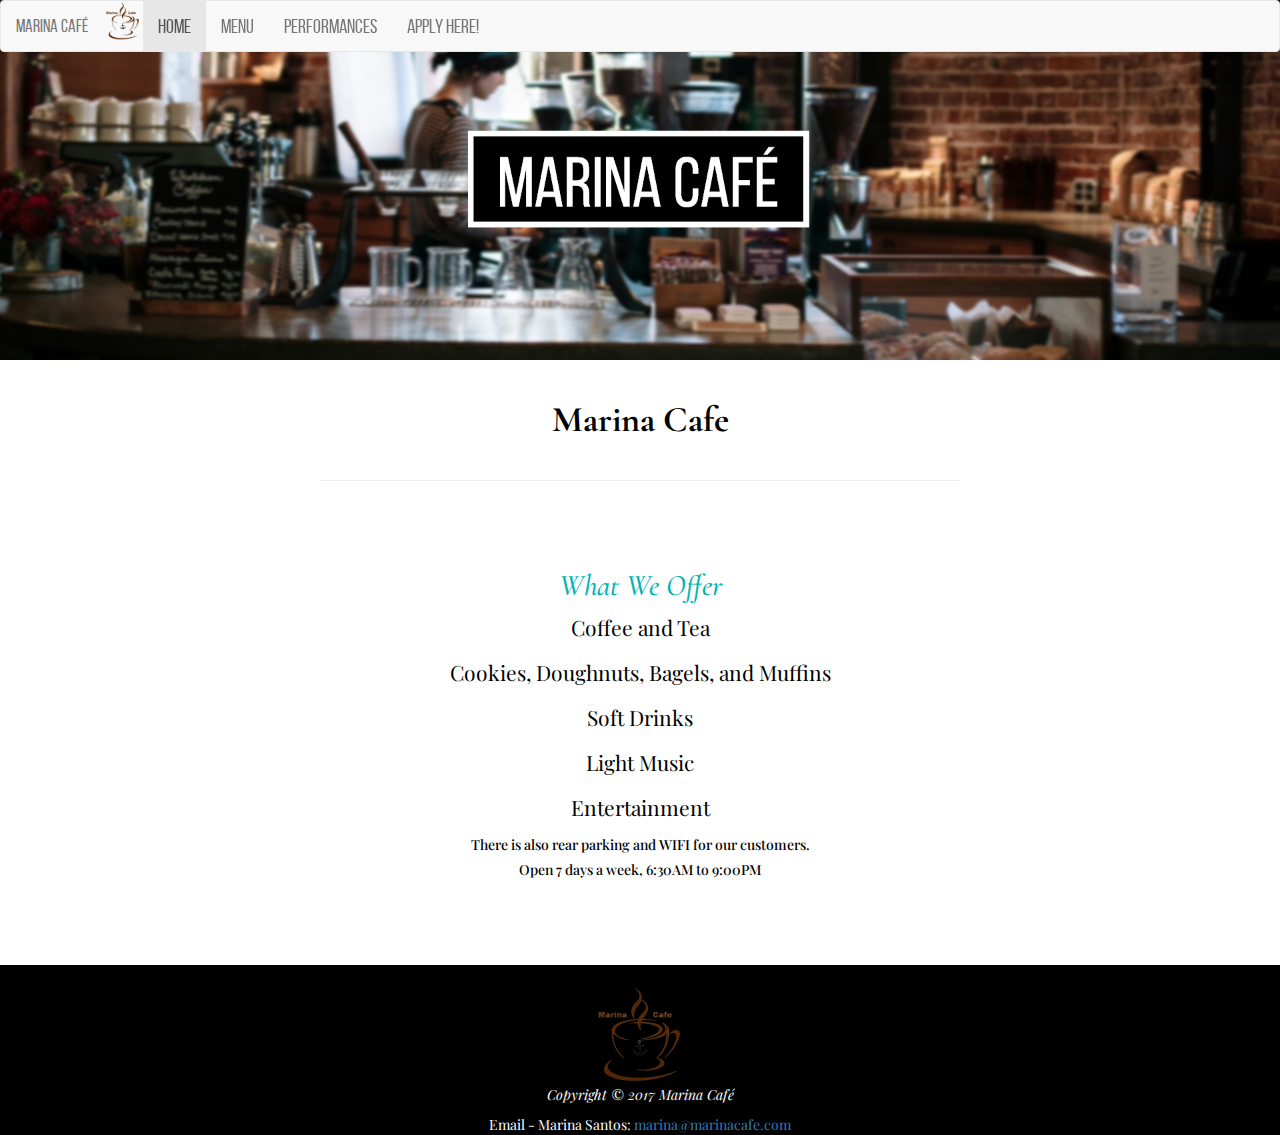
==== Index.html @ 5a16746e "test" ====
<!DOCTYPE html>
<html lang="en">
<head>
    <title>Home Page</title>
    <meta charset="utf-8">
    <meta name="viewport" content="width=device-width, initial-scale=1">
    <link rel="stylesheet" href="https://maxcdn.bootstrapcdn.com/bootstrap/3.3.7/css/bootstrap.min.css">
    <link href="https://fonts.googleapis.com/css?family=Playfair+Display" rel="stylesheet">
    <link href="https://fonts.googleapis.com/css?family=Cormorant+Garamond" rel="stylesheet">
    <link rel="stylesheet" href="style/stylesheet.css">
    <script src="https://ajax.googleapis.com/ajax/libs/jquery/3.2.1/jquery.min.js"></script>
    <script src="https://maxcdn.bootstrapcdn.com/bootstrap/3.3.7/js/bootstrap.min.js"></script>
</head>
<body>
 <nav class="navbar navbar-default">
  <div class="container-fluid">
    <div class="navbar-header">
      <button type="button" class="navbar-toggle collapsed" data-toggle="collapse" data-target="#bs-example-navbar-collapse-1" aria-expanded="false">
        <span class="sr-only">Toggle navigation</span>
        <span class="icon-bar"></span>
        <span class="icon-bar"></span>
        <span class="icon-bar"></span>
      </button>
        <a href="Index.html"><img src="images/coffeelogo.png" alt="logo" id="logo"></a>
      <a class="navbar-brand" href="Index.html">MARINA CAFÉ</a>
    </div>

    <div class="collapse navbar-collapse" id="bs-example-navbar-collapse-1">
      <ul class="nav navbar-nav">
        <li class="active"><a href="Index.html">Home <span class="sr-only">(current)</span></a></li>
        <li><a href="Menu.html">Menu</a></li>
          <li><a href="Performances.html">Performances</a></li>
          <li><a href="Form.html">Apply Here!</a></li>
      </ul>
  
    </div>
  </div>
</nav>
      <div class="main">
          <img class="base" src="images/cover.png" alt="image">
      </div>
    <div class="header">
        <br>
    <h1 class="block"><b>Marina Cafe</b></h1>
        <hr>
    </div>
<div class="container">
         <div class="jumbotron">
             <h2>What We Offer</h2>
                <p>Coffee and Tea</p>
                <p>Cookies, Doughnuts, Bagels, and Muffins</p>
                <p>Soft Drinks</p>
                <p>Light Music</p>
                <p>Entertainment</p>
                <h5>There is also rear parking and WIFI for our customers.</h5>
                <h5>Open 7 days a week, 6:30AM to 9:00PM</h5>
        </div>
    </div>
    <footer>
        <div class="jumbotron2"><br>
            <img src="images/coffeelogo.png" alt="logo" id="logo2">
            <p><i>Copyright &copy; 2017 Marina Café</i></p>
            Email - Marina Santos: <a href='mailto&#58;%&#54;Darina%4&#48;&#109;%61r%69%&#54;Eaca&#37;&#54;&#54;&#101;&#46;co&#109;'>m&#97;rina&#64;marinaca&#102;e&#46;&#99;&#111;m</a>
            </div>
        </footer>

</body>
</html>
---- style/stylesheet.css ----
@font-face {
    font-family: 'bebasneue';
    src: url('../fonts/bebasregular-webfont.woff2') format('woff2'),
         url('../fonts/bebasregular-webfont.woff') format('woff');
    font-weight: normal;
    font-style: normal;
}
@media screen and (max-width:480px) {
    .main, .base{
        display: none;
    }
    .navbar{
        position:fixed;
    }
    .block{
        margin-top: 80px;
    }
}
html, body {
    background: white;
    color: black;
    margin-left: auto;
    margin-right: auto;
    width: 100%;
    margin-top: 0;
    font-family: 'Playfair Display', serif;
}
.navbar{
    position: fixed;
    width: 100%;
    
}
.header{
    text-align: center;
}
.main, .base{
    text-align: center;
    width: 100%;
    margin-right: auto;
    margin-left: auto;
    
}
.container-fluid{
    font-family: 'bebasneue';
    font-size: 20px;
}
.performers{
    width: 150px;
}
#logo {
    width: 40px;
}
#logo2{
    width: 100px;
}
.menu{
    text-align: center;
    margin-top: -60px;
    font-size: 100%;
}
.homepage{
    text-align: center;
    margin-top: 60px;
    font-size: 100%;
}
.performance {
    text-align: center;
}
h2, h3{
    font-family: 'Cormorant Garamond', serif;
    font-style: italic;
    color: #00b3b3;
}
.jumbotron{
    background-color: white;
}
h1 {
   font-family: 'Cormorant Garamond', serif;
    padding-bottom: 20px;
}
hr { 
width: 50%;}
.jumbotron{
    text-align: center;
}
.homepage {
    margin-top: -30px;
}
.jumbotron2 {
    background: black;
    color: white;
    padding: 20 20 20 20;
    text-align: center;
    width: 100%;
    
}
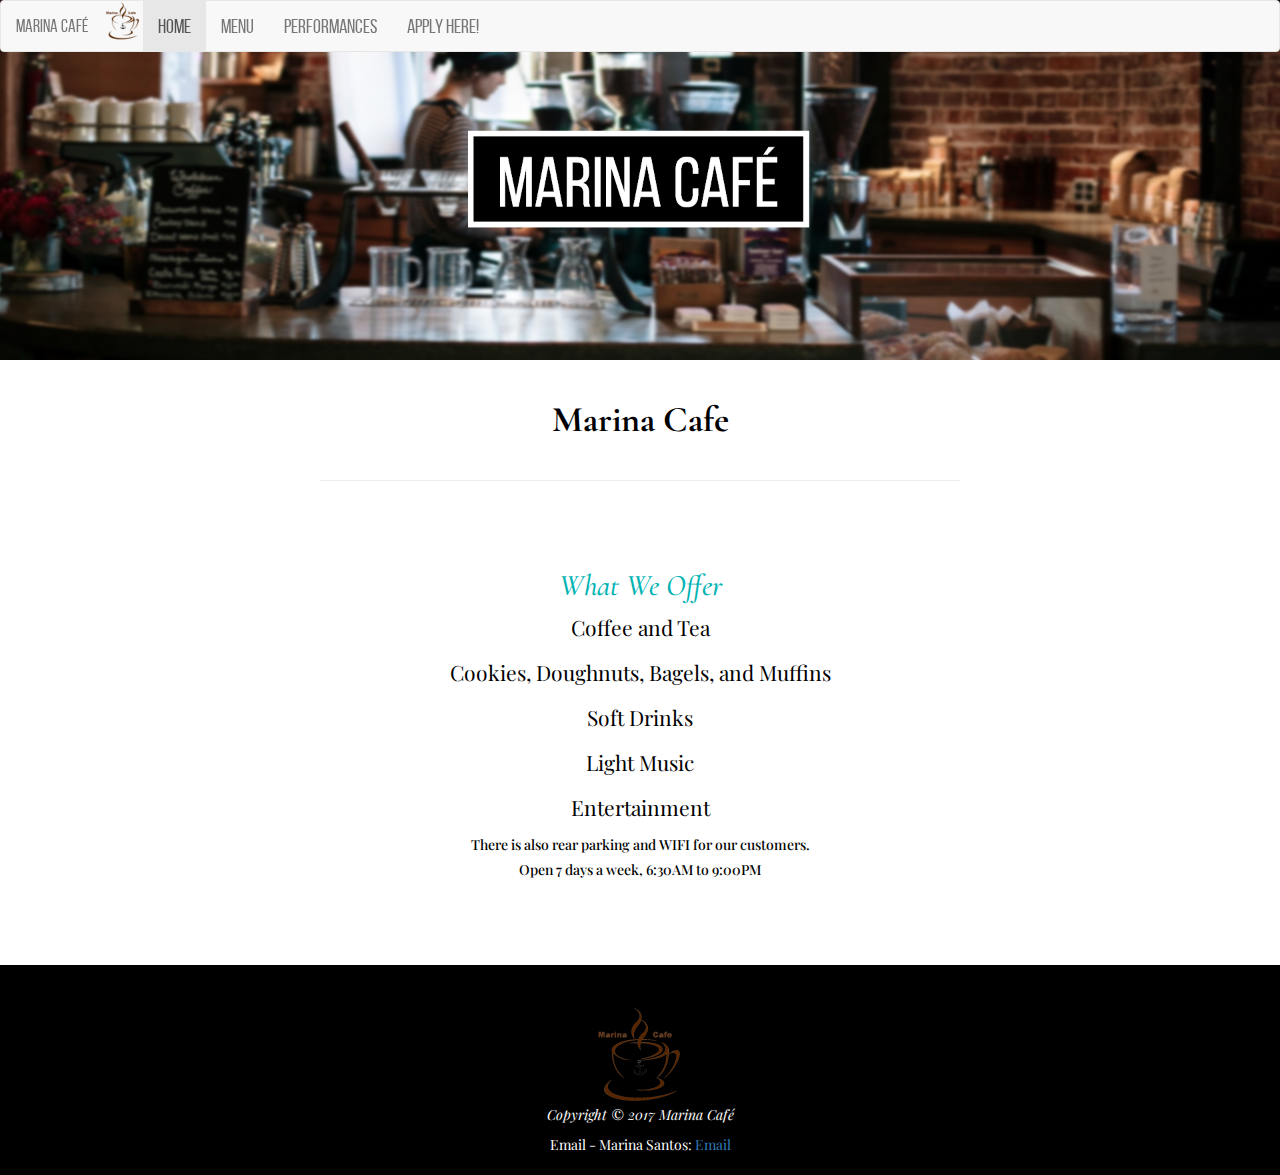
==== commit 0b70bb02: "validated and fixed" ====
--- a/Index.html
+++ b/Index.html
@@ -1,5 +1,6 @@
 <!DOCTYPE html>
 <html lang="en">
+
 <head>
     <title>Home Page</title>
     <meta charset="utf-8">
@@ -11,58 +12,61 @@
     <script src="https://ajax.googleapis.com/ajax/libs/jquery/3.2.1/jquery.min.js"></script>
     <script src="https://maxcdn.bootstrapcdn.com/bootstrap/3.3.7/js/bootstrap.min.js"></script>
 </head>
+
 <body>
- <nav class="navbar navbar-default">
-  <div class="container-fluid">
-    <div class="navbar-header">
-      <button type="button" class="navbar-toggle collapsed" data-toggle="collapse" data-target="#bs-example-navbar-collapse-1" aria-expanded="false">
-        <span class="sr-only">Toggle navigation</span>
-        <span class="icon-bar"></span>
-        <span class="icon-bar"></span>
-        <span class="icon-bar"></span>
-      </button>
-        <a href="Index.html"><img src="images/coffeelogo.png" alt="logo" id="logo"></a>
-      <a class="navbar-brand" href="Index.html">MARINA CAFÉ</a>
+    <nav class="navbar navbar-default">
+        <div class="container-fluid">
+            <div class="navbar-header">
+                <button type="button" class="navbar-toggle collapsed" data-toggle="collapse" data-target="#bs-example-navbar-collapse-1" aria-expanded="false">
+                    <span class="sr-only">Toggle navigation</span>
+                    <span class="icon-bar"></span>
+                    <span class="icon-bar"></span>
+                    <span class="icon-bar"></span>
+                </button>
+                <a href="Index.html"><img src="images/coffeelogo.png" alt="logo" id="logo"></a>
+                <a class="navbar-brand" href="Index.html">MARINA CAFÉ</a>
+            </div>
+
+            <div class="collapse navbar-collapse" id="bs-example-navbar-collapse-1">
+                <ul class="nav navbar-nav">
+                    <li class="active"><a href="Index.html">Home <span class="sr-only">(current)</span></a></li>
+                    <li><a href="Menu.html">Menu</a></li>
+                    <li><a href="Performances.html">Performances</a></li>
+                    <li><a href="Form.html">Apply Here!</a></li>
+                </ul>
+
+            </div>
+        </div>
+    </nav>
+    <div class="main">
+        <img class="base" src="images/cover.png" alt="image">
     </div>
-
-    <div class="collapse navbar-collapse" id="bs-example-navbar-collapse-1">
-      <ul class="nav navbar-nav">
-        <li class="active"><a href="Index.html">Home <span class="sr-only">(current)</span></a></li>
-        <li><a href="Menu.html">Menu</a></li>
-          <li><a href="Performances.html">Performances</a></li>
-          <li><a href="Form.html">Apply Here!</a></li>
-      </ul>
-  
-    </div>
-  </div>
-</nav>
-      <div class="main">
-          <img class="base" src="images/cover.png" alt="image">
-      </div>
     <div class="header">
         <br>
-    <h1 class="block"><b>Marina Cafe</b></h1>
+        <h1 class="block"><b>Marina Cafe</b></h1>
         <hr>
     </div>
-<div class="container">
-         <div class="jumbotron">
-             <h2>What We Offer</h2>
-                <p>Coffee and Tea</p>
-                <p>Cookies, Doughnuts, Bagels, and Muffins</p>
-                <p>Soft Drinks</p>
-                <p>Light Music</p>
-                <p>Entertainment</p>
-                <h5>There is also rear parking and WIFI for our customers.</h5>
-                <h5>Open 7 days a week, 6:30AM to 9:00PM</h5>
+    <div class="container">
+        <div class="jumbotron">
+            <h2>What We Offer</h2>
+            <p>Coffee and Tea</p>
+            <p>Cookies, Doughnuts, Bagels, and Muffins</p>
+            <p>Soft Drinks</p>
+            <p>Light Music</p>
+            <p>Entertainment</p>
+            <h5>There is also rear parking and WIFI for our customers.</h5>
+            <h5>Open 7 days a week, 6:30AM to 9:00PM</h5>
         </div>
     </div>
     <footer>
-        <div class="jumbotron2"><br>
+        <div class="jumbotron2">
+            <br>
             <img src="images/coffeelogo.png" alt="logo" id="logo2">
             <p><i>Copyright &copy; 2017 Marina Café</i></p>
-            Email - Marina Santos: <a href='mailto&#58;%&#54;Darina%4&#48;&#109;%61r%69%&#54;Eaca&#37;&#54;&#54;&#101;&#46;co&#109;'>m&#97;rina&#64;marinaca&#102;e&#46;&#99;&#111;m</a>
-            </div>
-        </footer>
+            Email - Marina Santos: <a href='mail&#116;o&#58;&#109;ar&#105;na%40&#109;a&#114;in&#97;%6&#51;afe%&#50;E%&#54;3%6Fm'>Email</a>
+        </div>
+    </footer>
 
 </body>
-</html>
+
+</html>--- a/style/stylesheet.css
+++ b/style/stylesheet.css
@@ -28,7 +28,8 @@
 .navbar{
     position: fixed;
     width: 100%;
-    
+    overflow: hidden;
+    z-index: 999;
 }
 .header{
     text-align: center;
@@ -89,7 +90,7 @@
 .jumbotron2 {
     background: black;
     color: white;
-    padding: 20 20 20 20;
+    padding: 20px;
     text-align: center;
     width: 100%;
     
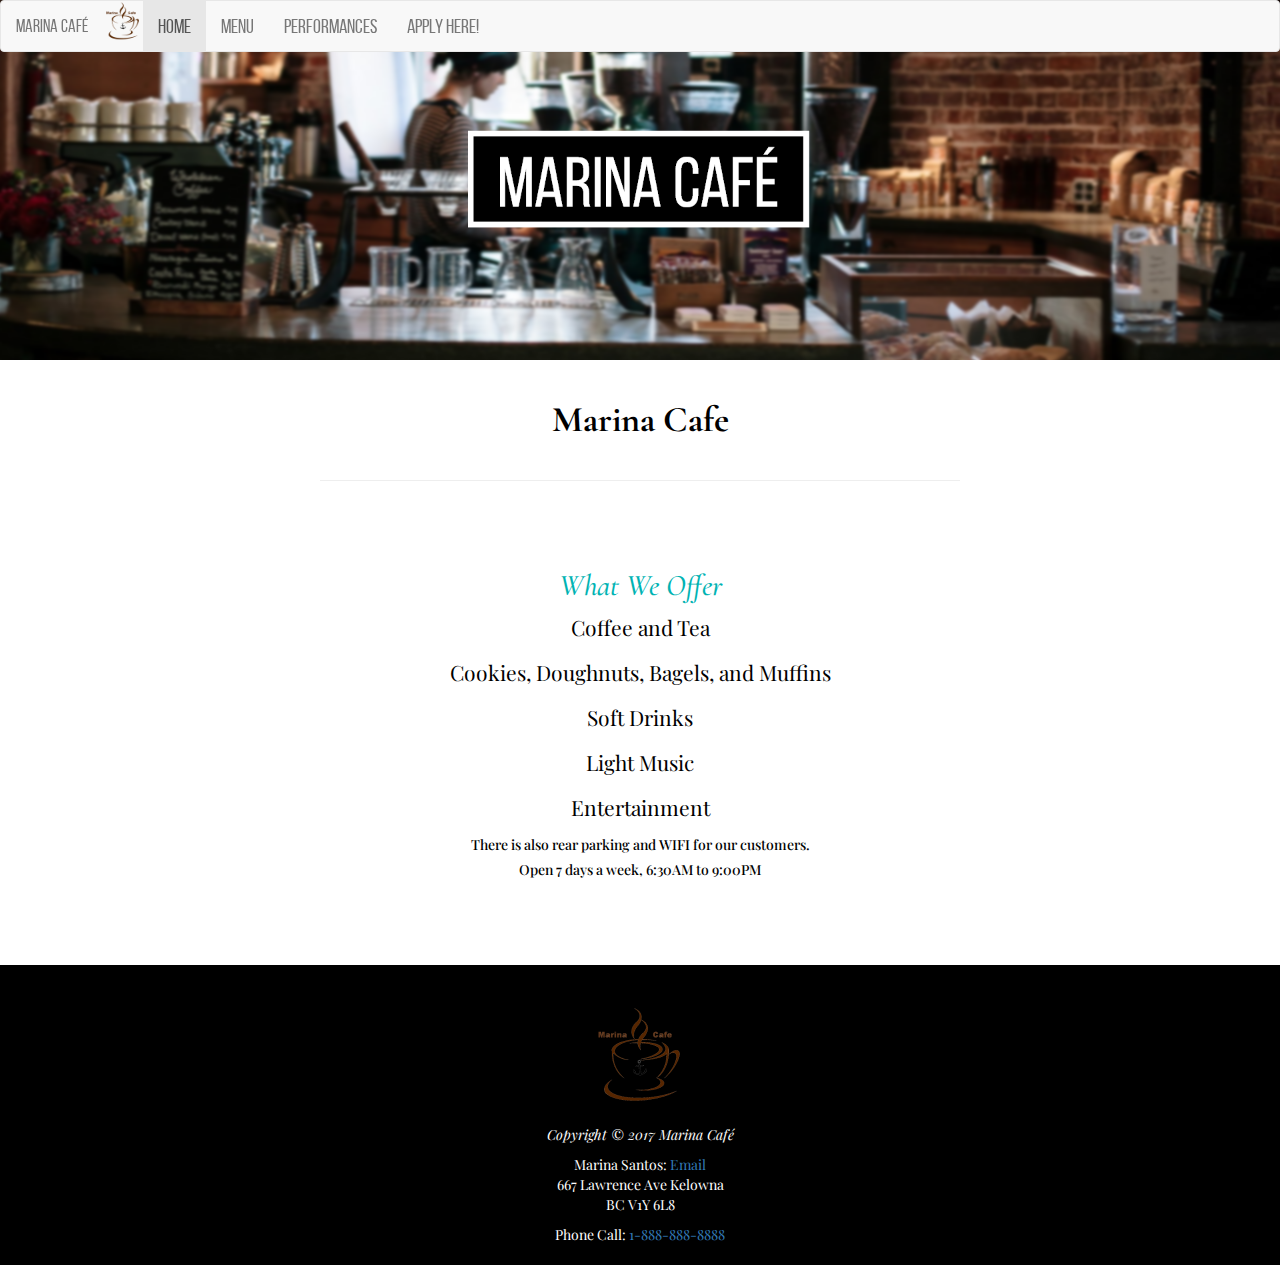
==== commit ed5e4efd: "final product near" ====
--- a/Index.html
+++ b/Index.html
@@ -38,32 +38,41 @@
             </div>
         </div>
     </nav>
-    <div class="main">
-        <img class="base" src="images/cover.png" alt="image">
-    </div>
-    <div class="header">
-        <br>
-        <h1 class="block"><b>Marina Cafe</b></h1>
-        <hr>
-    </div>
-    <div class="container">
-        <div class="jumbotron">
-            <h2>What We Offer</h2>
-            <p>Coffee and Tea</p>
-            <p>Cookies, Doughnuts, Bagels, and Muffins</p>
-            <p>Soft Drinks</p>
-            <p>Light Music</p>
-            <p>Entertainment</p>
-            <h5>There is also rear parking and WIFI for our customers.</h5>
-            <h5>Open 7 days a week, 6:30AM to 9:00PM</h5>
+    <header>
+        <div class="main">
+            <img class="base" src="images/cover.png" alt="image">
         </div>
-    </div>
+        <div class="header">
+            <br>
+            <h1 class="block"><b>Marina Cafe</b></h1>
+            <hr>
+        </div>
+    </header>
+    <article>
+        <div class="container">
+            <div class="jumbotron">
+                <h2>What We Offer</h2>
+                <p>Coffee and Tea</p>
+                <p>Cookies, Doughnuts, Bagels, and Muffins</p>
+                <p>Soft Drinks</p>
+                <p>Light Music</p>
+                <p>Entertainment</p>
+                <h5>There is also rear parking and WIFI for our customers.</h5>
+                <h5>Open 7 days a week, 6:30AM to 9:00PM</h5>
+            </div>
+        </div>
+    </article>
     <footer>
         <div class="jumbotron2">
             <br>
             <img src="images/coffeelogo.png" alt="logo" id="logo2">
+            <br>
+            <br>
             <p><i>Copyright &copy; 2017 Marina Café</i></p>
-            Email - Marina Santos: <a href='mail&#116;o&#58;&#109;ar&#105;na%40&#109;a&#114;in&#97;%6&#51;afe%&#50;E%&#54;3%6Fm'>Email</a>
+            Marina Santos: <a href='mail&#116;o&#58;&#109;ar&#105;na%40&#109;a&#114;in&#97;%6&#51;afe%&#50;E%&#54;3%6Fm'>Email</a>
+            <p>667 Lawrence Ave Kelowna 
+            <br>BC V1Y 6L8</p>
+            Phone Call:<a href="tel:1-888-888-8888"> 1-888-888-8888</a>
         </div>
     </footer>
 
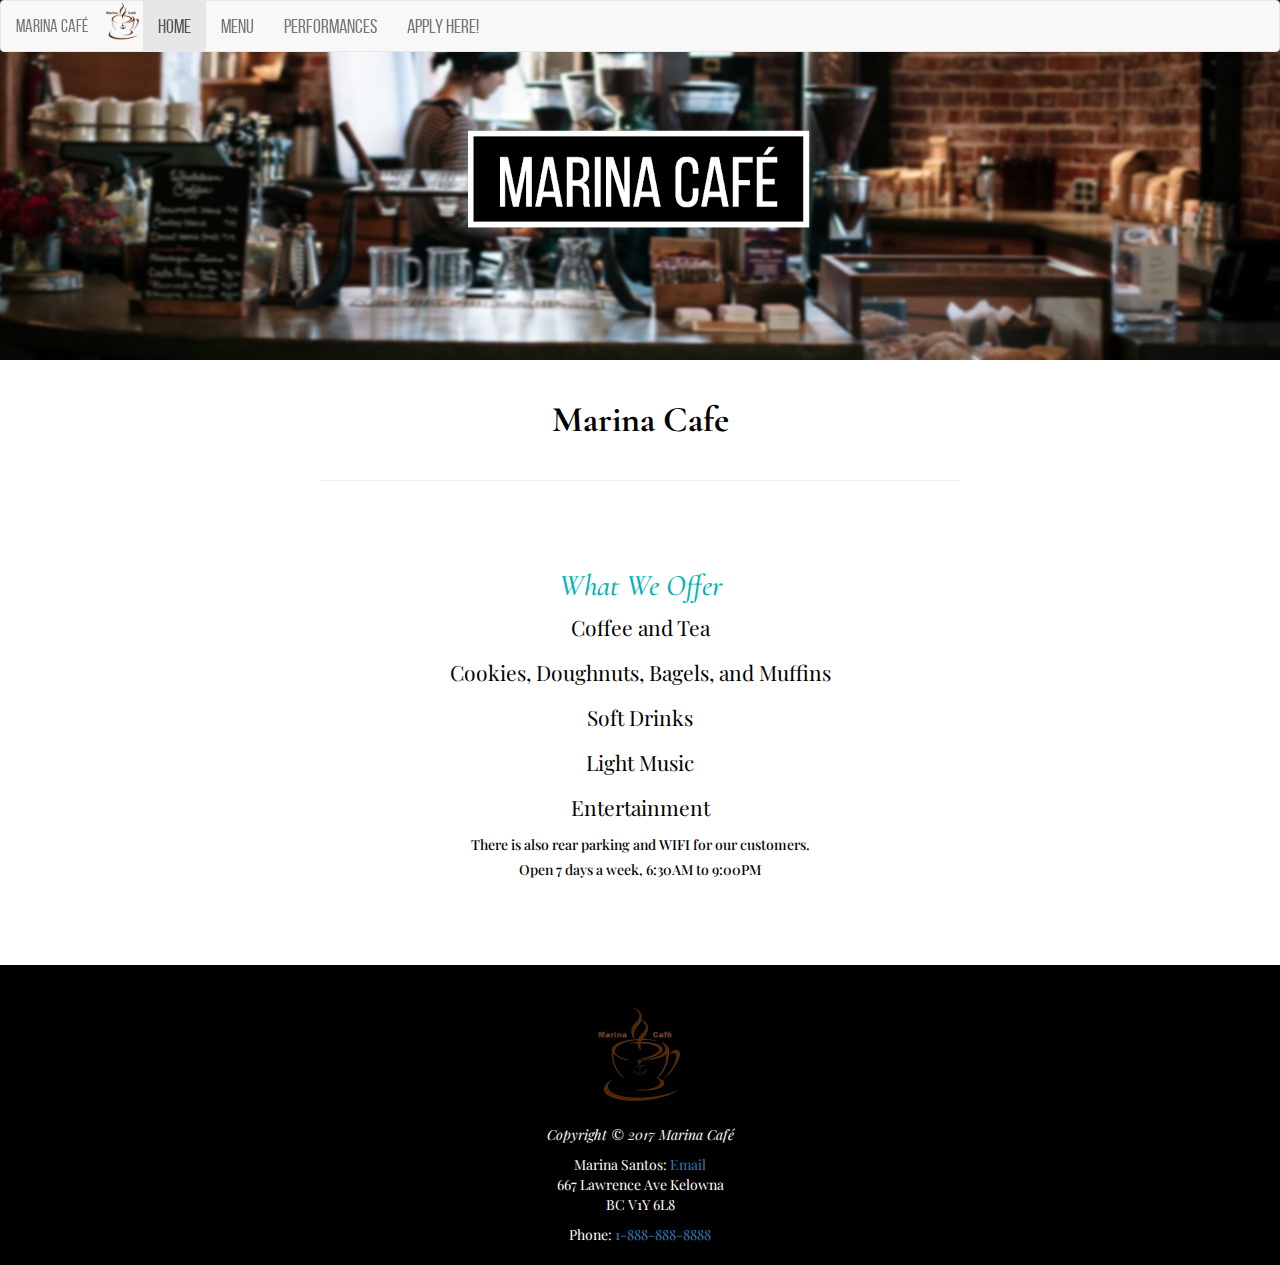
==== commit 263fa94d: "final" ====
--- a/Index.html
+++ b/Index.html
@@ -72,7 +72,7 @@
             Marina Santos: <a href='mail&#116;o&#58;&#109;ar&#105;na%40&#109;a&#114;in&#97;%6&#51;afe%&#50;E%&#54;3%6Fm'>Email</a>
             <p>667 Lawrence Ave Kelowna 
             <br>BC V1Y 6L8</p>
-            Phone Call:<a href="tel:1-888-888-8888"> 1-888-888-8888</a>
+            Phone:<a href="tel:1-888-888-8888"> 1-888-888-8888</a>
         </div>
     </footer>
 
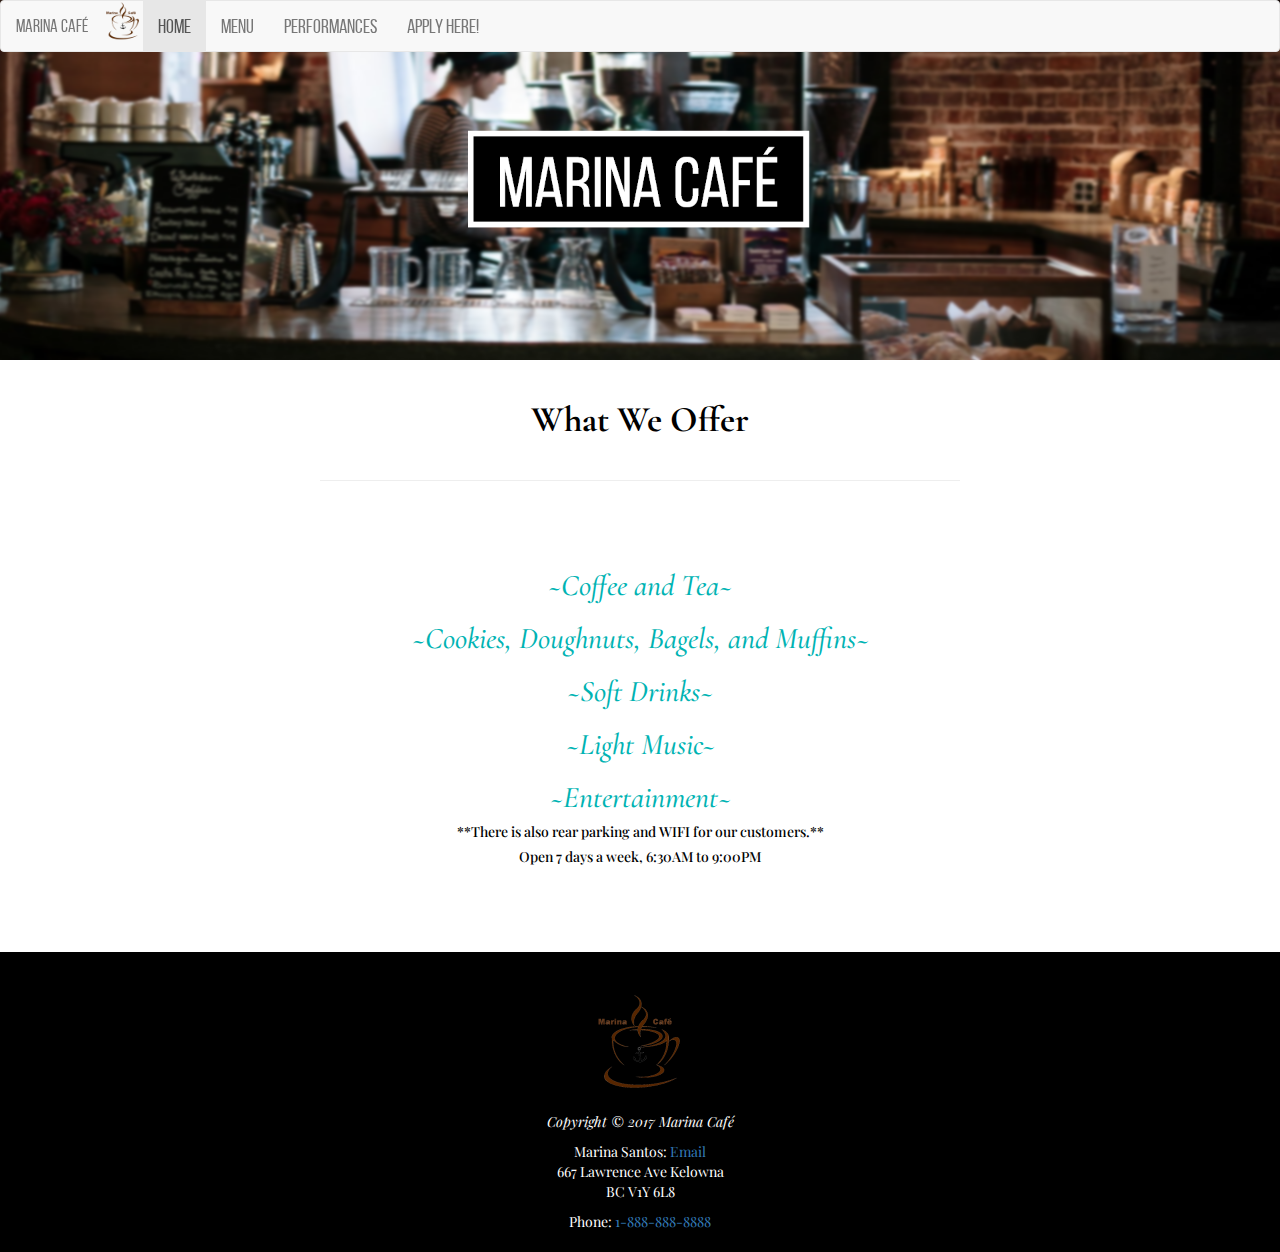
==== commit 631b5eba: "push" ====
--- a/Index.html
+++ b/Index.html
@@ -42,22 +42,23 @@
         <div class="main">
             <img class="base" src="images/cover.png" alt="image">
         </div>
+    </header>
+    <section>
         <div class="header">
             <br>
-            <h1 class="block"><b>Marina Cafe</b></h1>
+            <h1 class="block"><b>What We Offer</b></h1>
             <hr>
         </div>
-    </header>
+    </section>
     <article>
         <div class="container">
             <div class="jumbotron">
-                <h2>What We Offer</h2>
-                <p>Coffee and Tea</p>
-                <p>Cookies, Doughnuts, Bagels, and Muffins</p>
-                <p>Soft Drinks</p>
-                <p>Light Music</p>
-                <p>Entertainment</p>
-                <h5>There is also rear parking and WIFI for our customers.</h5>
+                <h2>~Coffee and Tea~</h2>
+                <h2>~Cookies, Doughnuts, Bagels, and Muffins~</h2>
+                <h2>~Soft Drinks~</h2>
+                <h2>~Light Music~</h2>
+                <h2>~Entertainment~</h2>
+                <h5>**There is also rear parking and WIFI for our customers.**</h5>
                 <h5>Open 7 days a week, 6:30AM to 9:00PM</h5>
             </div>
         </div>
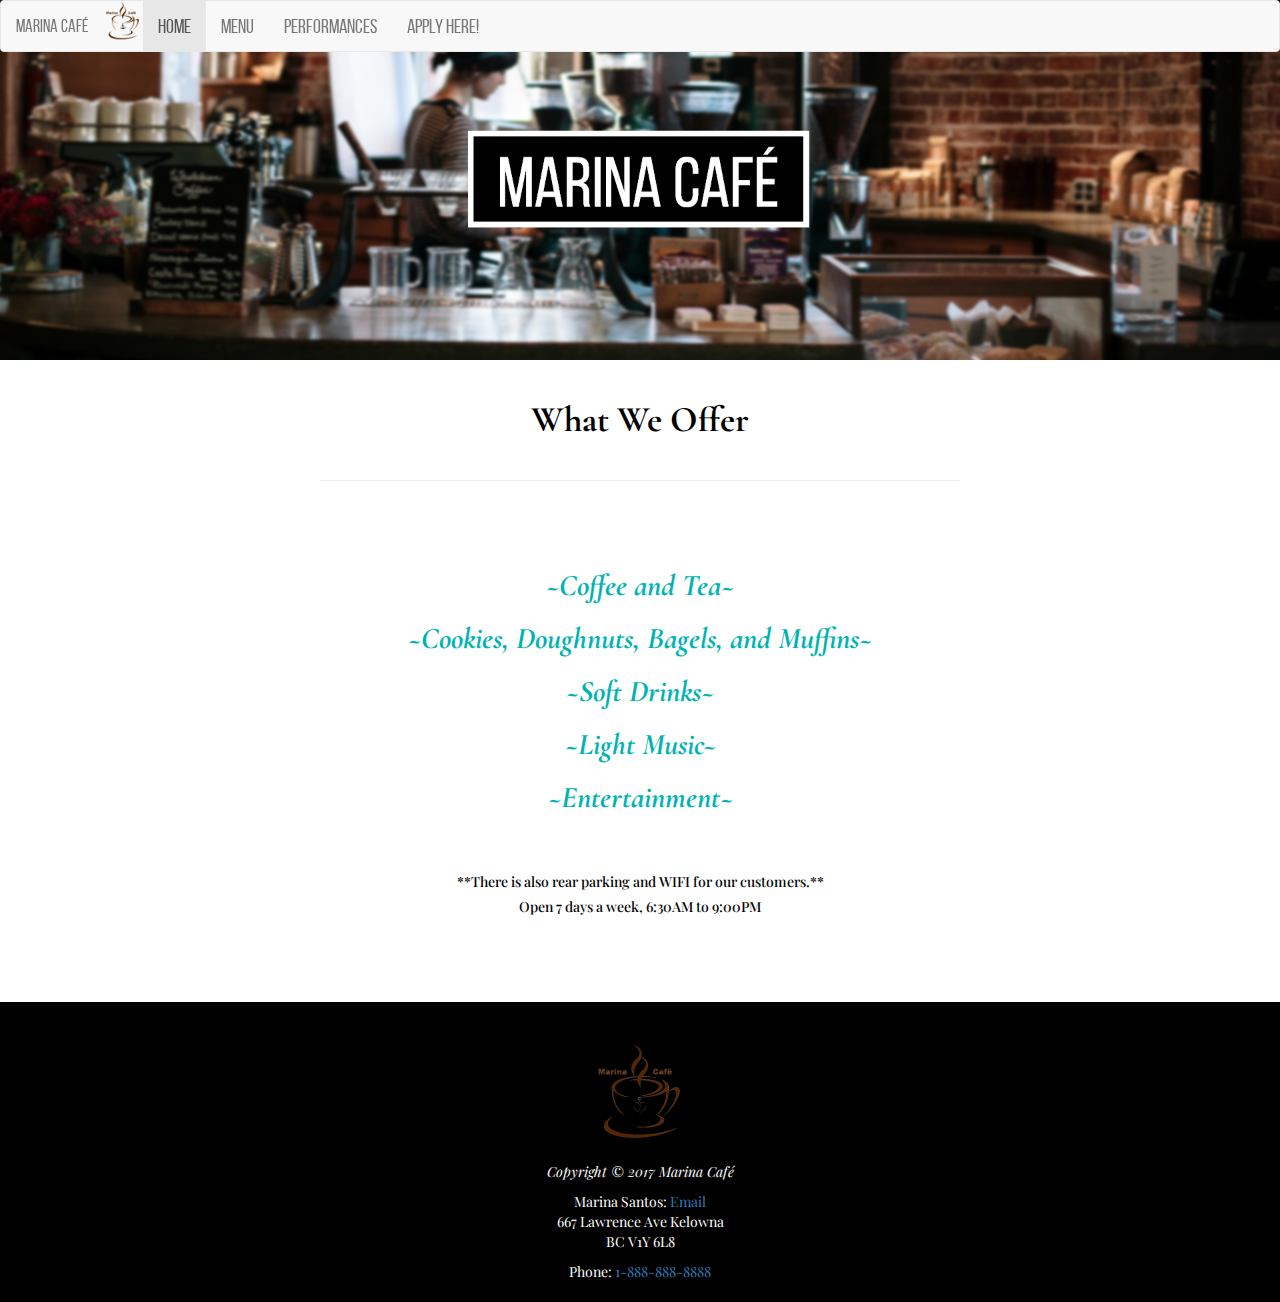
==== commit 618c63fa: "final final final" ====
--- a/Index.html
+++ b/Index.html
@@ -53,11 +53,12 @@
     <article>
         <div class="container">
             <div class="jumbotron">
-                <h2>~Coffee and Tea~</h2>
-                <h2>~Cookies, Doughnuts, Bagels, and Muffins~</h2>
-                <h2>~Soft Drinks~</h2>
-                <h2>~Light Music~</h2>
-                <h2>~Entertainment~</h2>
+                <h2><b>~Coffee and Tea~</b></h2>
+                <h2><b>~Cookies, Doughnuts, Bagels, and Muffins~</b></h2>
+                <h2><b>~Soft Drinks~</b></h2>
+                <h2><b>~Light Music~</b></h2>
+                <h2><b>~Entertainment~</b></h2>
+                <br><br>
                 <h5>**There is also rear parking and WIFI for our customers.**</h5>
                 <h5>Open 7 days a week, 6:30AM to 9:00PM</h5>
             </div>
